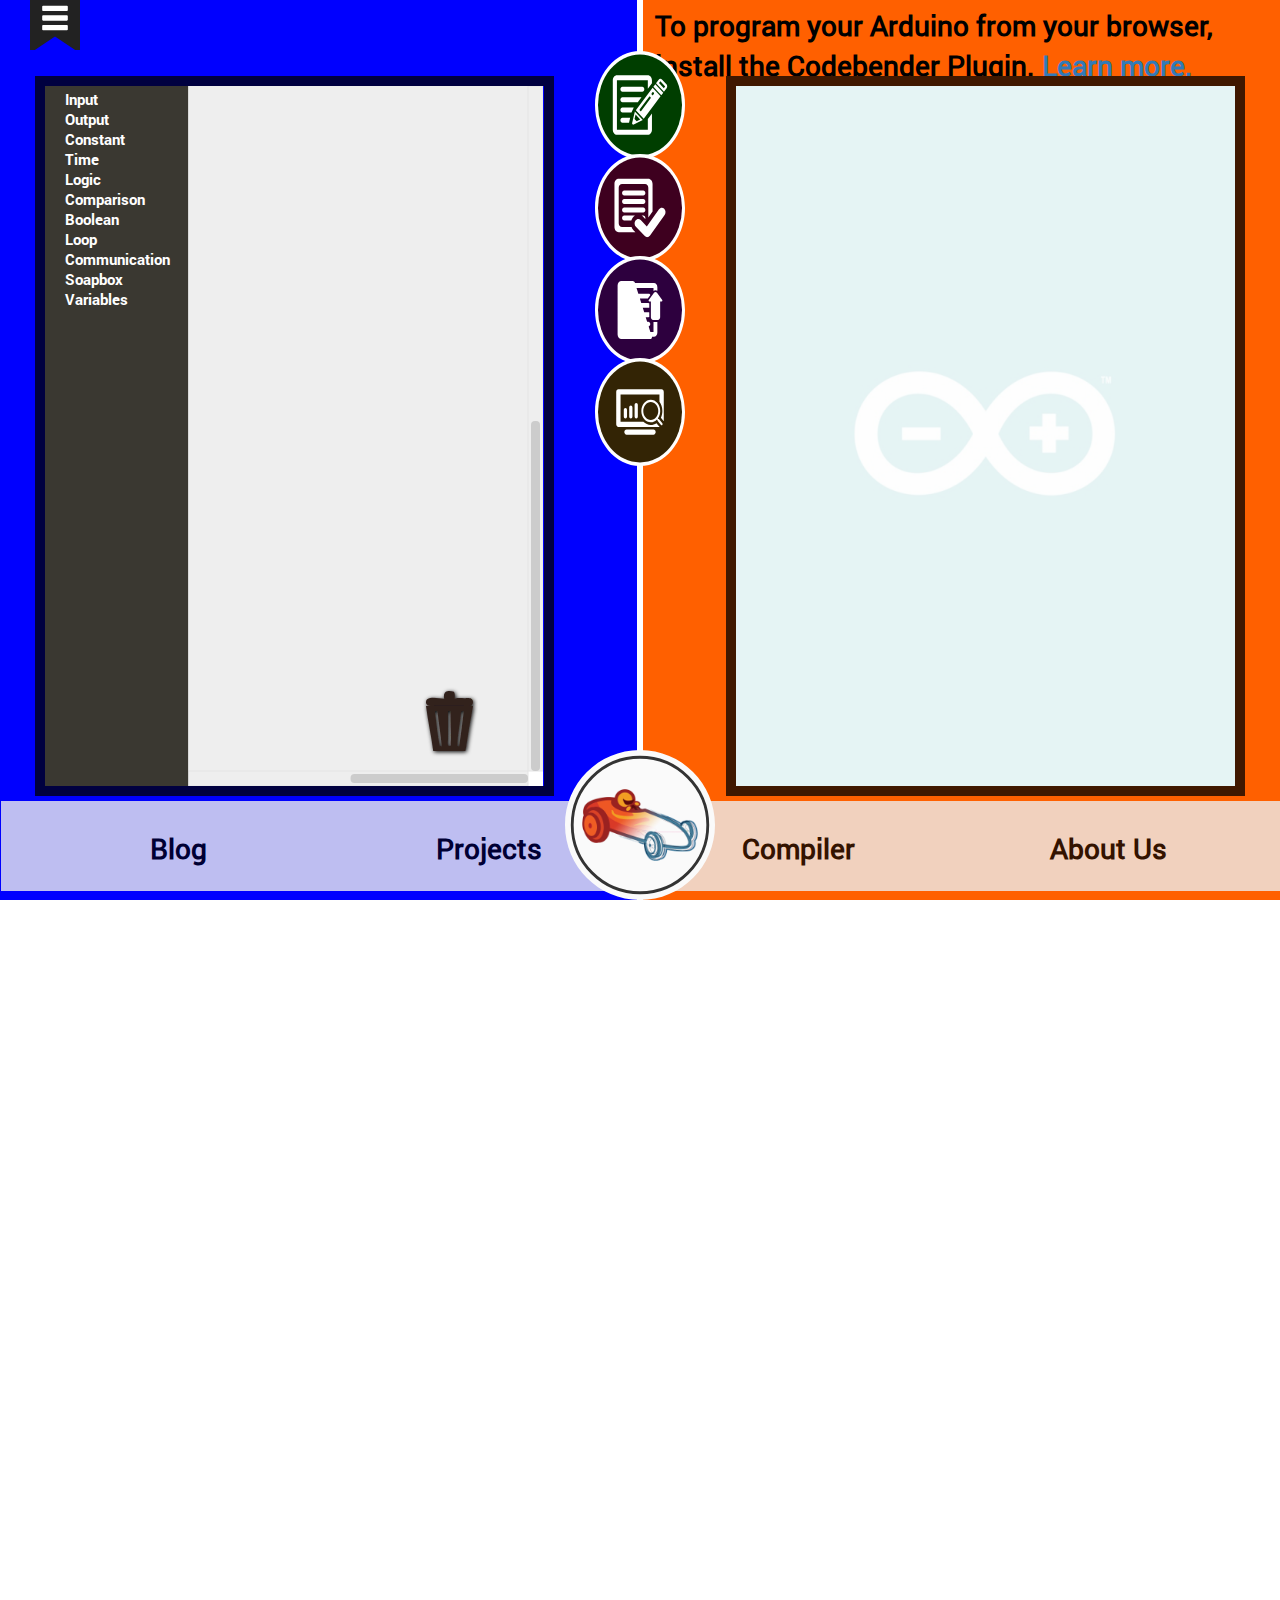
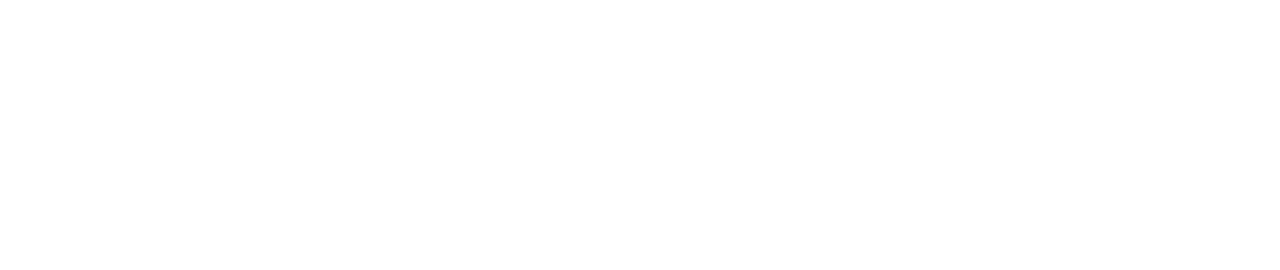
==== apps/blocklyduino/index.html @ 12bab619 "Added notifications" ====
<html manifest=node.manifest>
	<head>
		<meta charset="utf-8">
		<title>Blockly Demo: Arduino</title>
		<!--script type="text/javascript" src="../blockly_compressed.js"></script-->
		<script type="text/javascript" src="Blob.js"></script>
		<script type="text/javascript" src="FileSaver.min.js"></script>
		<script type="text/javascript" src="blockly_helper.js"></script>
		<script src="js/bootstrap.min.js"></script>
		<script src="//ajax.googleapis.com/ajax/libs/jquery/1.11.1/jquery.min.js"></script>
		<script src="js/compilerflasher.js" type="text/javascript"></script>
		<script src="//maxcdn.bootstrapcdn.com/bootstrap/3.2.0/js/bootstrap.min.js"></script>
		<script src="js/smoothie.js" type="text/javascript"></script>

		<script>
			/**
			 * List of tab names.
			 * @private
			 */
			var TABS_ = ['blocks', 'xml'];

			var selected = 'blocks';

			/**
			 * Switch the visible pane when a tab is clicked.
			 * @param {string} id ID of tab clicked.
			 */
			function tabClick(id) {
				// If the XML tab was open, save and render the content.

				// Deselect all tabs and hide all panes.
				for (var x in TABS_) {
					document.getElementById('tab_' + TABS_[x]).className = 'taboff';
					document.getElementById('content_' + TABS_[x]).style.display = 'none';
				}

				// Select the active tab.
				selected = id.replace('tab_', '');
				document.getElementById(id).className = 'tabon';
				// Show the selected pane.
				var content = document.getElementById('content_' + selected);
				content.style.display = 'block';
				renderContent();
			}

			/**
			 * Populate the currently selected pane with content generated from the blocks.
			 */
			function renderContent() {
				var content = document.getElementById('content_' + selected);
				// Initialize the pane.
				if (content.id == 'content_blocks') {
					// If the workspace was changed by the XML tab, Firefox will have performed
					// an incomplete rendering due to Blockly being invisible.  Rerender.
					Blockly.mainWorkspace.render();
				} else if (content.id == 'content_xml') {
					var xmlTextarea = document.getElementById('textarea_xml');
					var xmlDom = Blockly.Xml.workspaceToDom(Blockly.mainWorkspace);
					var xmlText = Blockly.Xml.domToPrettyText(xmlDom);
					xmlTextarea.value = xmlText;
					xmlTextarea.focus();
				} else if (content.id == 'content_arduino') {
					var arduinoTextarea = document.getElementById('textarea_arduino');
					arduinoTextarea.value = Blockly.Generator.workspaceToCode('Arduino');
					arduinoTextarea.focus();
				}
			}

			function blinkload() {
				var str = '<xml xmlns="http://www.w3.org/1999/xhtml"><block type="inout_digital_write" x="106" y="53"><title name="PIN">13</title><title name="STAT">HIGH</title><next><block type="base_delay" inline="true"><value name="DELAY_TIME"><block type="math_number"><title name="NUM">1000</title></block></value><next><block type="inout_digital_write"><title name="PIN">13</title><title name="STAT">LOW</title><next><block type="base_delay" inline="true"><value name="DELAY_TIME"><block type="math_number"><title name="NUM">1000</title></block></value></block></next></block></next></block></next></block></xml>';
				document.getElementById('blinkload').style.border = ' 1px solid darkGray';
				document.getElementById('arduinoCode').style.border = ' 3px solid darkblue';
				var xml = Blockly.Xml.textToDom(str);
				Blockly.Xml.domToWorkspace(Blockly.mainWorkspace, xml);
				document.getElementById('blinkload').value = '';
			}

			function serialReadload() {
				var str = '<xml xmlns="http://www.w3.org/1999/xhtml"><block type="serial_read" x="106" y="146"><title name="PIN">A0</title></block><block type="base_delay" inline="true" x="107" y="178"><value name="DELAY_TIME"><block type="math_number"><title name="NUM">1000</title></block></value></block></xml>';
				document.getElementById('blinkload').style.border = ' 1px solid darkGray';
				//document.getElementById('arduinoCode').style.border = ' 3px solid darkblue';
				var xml = Blockly.Xml.textToDom(str);
				Blockly.Xml.domToWorkspace(Blockly.mainWorkspace, xml);
				document.getElementById('blinkload').value = '';
			}

			function arduinoCode() {
				var arduinoTextarea = document.getElementById('textarea_arduino');
				arduinoTextarea.value = Blockly.Generator.workspaceToCode('Arduino');
				arduinoTextarea.focus();

			}

			function closeTutorial() {
				document.getElementById('tutorial').style.border = ' 1px solid darkGray';
				document.getElementById('blinkload').style.border = ' 3px solid darkblue';

			}

			function compileFlash() {
				document.getElementById('cb_cf_flash_btn').style.border = ' 1px solid darkGray';

			}

			/**
			 * Initialize Blockly.  Called on page load.
			 * @param {!Blockly} blockly Instance of Blockly from iframe.
			 */
			function init(blockly) {
				//window.onbeforeunload = function() {
				//  return 'Leaving this page will result in the loss of your work.';
				//};

				window.Blockly = blockly;

				// var blockly_frame = document.getElementById("content_blocks");
				// Blockly.inject(blockly_frame, {path: '../../'});

				// Make the 'Blocks' tab line up with the toolbox.
				if (Blockly.Toolbox) {
					window.setTimeout(function() {
						document.getElementById('tab_blocks').style.minWidth = (Blockly.Toolbox.width - 38) + 'px';
						// Account for the 19 pixel margin and on each side.
					}, 1);
				}

				auto_save_and_restore_blocks();

				//load from url parameter (single param)
				//http://stackoverflow.com/questions/2090551/parse-query-string-in-javascript
				var dest = unescape(location.search.replace(/^.*\=/, '')).replace(/\+/g, " ");
				if (dest) {
					load_by_url(dest);
				}
			}
		</script>
		<link href="css/bootstrap.min.css" rel="stylesheet">
		<style>
			p{
				/*position: absolute;*/
				z-index: 9999999;
				color:black;
				font-weight: bold;
				font-size: 2em;
				font-family: Roboto-Regular;	
				margin-top: 1%;
				margin-left: 2%;

			}
			
			body {
				font-family: sans-serif;
				margin: 0;
				padding: 0;
				overflow: hidden;
			}
			.blocklySvg {
				height: 100%;
				width: 100%;
			}
			h1 {
				font-weight: normal;
				font-size: 140%;
				font-family: Verdana, Geneva, sans-serif;
			}
			h2 {
				font-weight: normal;
				font-size: 80%;
			}

			td {
				vertical-align: top;
			}

			/* Tabs */
			#tabRow > td {
				border: none;
			}

			td.tabon {
				padding: 5px 19px;
			}
			td.taboff {
				cursor: pointer;
			}
			td.taboff:hover {
			}
			td.tabmin {
				border-top-style: none !important;
				border-left-style: none !important;
				border-right-style: none !important;
			}
			td.tabmax {
				border-top-style: none !important;
				border-left-style: none !important;
				border-right-style: none !important;
				width: 99%;
				text-align: right;
			}

			table {
				border-collapse: collapse;
				margin: 0;
				padding: 0;
				border: none;
			}
			td {
				padding: 0;
			}
			pre, #content_xml {
				height: 100%;
				width: 50%;
				padding: 0;
				margin: 0;
				border-top-style: none;
				overflow: hidden;
				display: hidden;
			}
			@font-face {
				font-family: Roboto-Regular;
				src: url("fonts/Roboto-Regular.ttf");
			}

			#content_arduino {
				height: 80%;
				width: 90%;
				margin: 1% 5% 10% 5%;
				bottom: 0;
				overflow: hidden;
				font-family: Courier, Roboto-Regular;
				font-weight: bold;
				padding-left: 10px;
				color: #333333;
				font-size: 1em;
				background-color: #fefefe;
				background-image: url("media/ArduinoWallpaper.png");
				background-size: 100%;
				z-index: 2;
				border: 10px solid #401800;
			}

			#textarea_xml, #textarea_arduino {
				width: 100%;
				height: 100%;
				border: none;
				resize: none;
				background-color: transparent;
				margin: 1em auto;
				z-index: 999;
			}

			#rightPage {
				width: 45%;
				height: 100%;
				background-color: transparent;
				margin-right: 0.5%;
				float: right;
				z-index: 999;
			}
			#leftPage {
				background-color: transparent;
				height: 100%;
				width: 45%;
				float: left;
				margin-left: 0.5%;
			}

			iframe {
				width: 90%;
				height: 80%;
				margin: 1% 5% 10% 5%;
				background: transparent;
				border: 10px solid #000040;
			}

			#arduinoCode {
				background: url("media/icons/ArduinoWrite.svg");
				background-size: 100% 100%;
				position: absolute;
				background-repeat: no-repeat;
				left: 0;
				right: 0;
				top: 0;
				margin-left: auto;
				margin-right: auto;
				margin-top: 4%;
			}

			#cb_cf_verify_btn {
				background: url("media/icons/Compile.svg");
				background-size: 100% 100%;
				position: absolute;
				background-repeat: no-repeat;
				left: 0;
				right: 0;
				top: 0;
				margin-left: auto;
				margin-right: auto;
				margin-top: 12%;
			}

			#cb_cf_flash_btn {
				background: url("media/icons/Upload.svg");
				background-size: 100% 100%;
				background-repeat: no-repeat;
				position: absolute;
				left: 0;
				right: 0;
				top: 0;
				margin-left: auto;
				margin-right: auto;
				margin-top: 20%;
			}

			#cb_cf_serial_monitor_connect {
				background: url("media/icons/SerialMonitor.svg");
				background-size: 100% 100%;
				background-repeat: no-repeat;
				position: absolute;
				left: 0;
				right: 0;
				top: 0;
				margin-left: auto;
				margin-right: auto;
				margin-top: 28%;
			}

			.columnIcon {
				width: 7%;
				height: 12%;
				display: block;
				border: none;
			}

			button {
				padding: 1px 1em;
				background-color: #EB6841;
				border: none;
				color: white;
				font-size: 1.5em;
			}

			button.launch {
				border: none;
				background-color: #d43;
				color: white;
			}
			button:active {
				
				border: none;
			}
			button:hover {

			}
			#sample-button, #tutorial {
				border: none;
			}

			#leftBG {
				position: absolute;
				width: 49.8%;
				height: 100%;
				left: 0;
				background-color: blue;
				z-index: -5;
				background-image: url(http://www.transparenttextures.com/patterns/shattered.png);
				/* This is mostly intended for prototyping; please download the pattern and re-host for production environments. Thank you! */
			}
			#rightBG {
				position: absolute;
				width: 49.8%;
				height: 100%;
				right: 0;
				background-color: #ff6000;
				z-index: -5;
				background-image: url(http://www.transparenttextures.com/patterns/shattered.png);
				/* This is mostly intended for prototyping; please download the pattern and re-host for production environments. Thank you! */
			}

			#tab_blocks, #tab_xml {
				visibility: hidden;
			}

			#drawer {
				position: absolute;
				top: -300px;
				width: 100%;
				height: 300px;
				opacity: 0.8;
				background-color: black;
				z-index: 9999;
			}

			#save {
				width: 100px;
				height: 100px;
				background: transparent url("media/icons/Save.svg");
				z-index: 999999;
			}

			#fakeload {
				width: 100px;
				height: 100px;
				background: transparent url("media/icons/Load.svg");
				z-index: 999999;
			}

			#discard {
				width: 100px;
				height: 100px;
				background: transparent url("media/icons/Discard.svg");
			}

			.drawerButton {
				z-index: 99999;
				margin-left: 50px;
			}

			.drawerButton:hover {
				background-color: black;
			}

			#drawer button:first-child {
				margin-left: 200px;
			}

			#drawer select:first-child {
				margin-left: 210px;
			}

			select {
				margin-top: 40px;
				margin-left: 80px;
				color: white;
				background-color: black;
				border: 1px solid darkgrey;
				font-size: 1.5em;
				font-family: Roboto-Regular;
			}

			select: nth-child(2) {
				width: 300px;
			}

			.drawerToggle {
				width: 50px;
				height: 50px;
				top: 0;
				background: transparent url("media/icons/Drawer.svg");
				background-size: 100%;
				left: 30px;
				position: absolute;
			}

			#file {
				width: 100px;
				height: 100px;
				background: transparent url("media/icons/FileIcon.svg");
				background-size: 100%;
				display: inline;
				margin-left: 100px;
			}

			#homeLink {
				position: fixed;
				bottom: 0;
				left: 0;
				right: 0;
				margin-left: auto;
				margin-right: auto;
				background-image: url("media/homeLink.svg");
				background-size: 100% 100%;
				height: 150px;
				width: 150px;
				background-color: transparent;
			}

			#navBarBG {
				width: 100%;
				height: 90px;
				position: fixed;
				bottom: 1%;
				background-color: #eeeeee;
				opacity: 0.8;
			}

			.navButton {
				position: static;
				width: 20%;
				margin-left: 3.9%;
				height: 100%;
				text-align: center;
				color: black;
				font-family: Roboto-Regular;
				display: inline-block;
				font-weight: 900;
				font-size: 2em;
				padding-top: 28px;
				padding-bottom: 28px;
			}
			.navButton:hover {
				background-color: black;
			}

			a:hover {
				text-decoration: none;
				color: lightgrey;
				opacity: 1;
			}

		</style>
	</head>
	<body>
		<div id="leftBG">

		</div>
		<div id="rightBG">
								<p id="cb_cf_operation_output"></p> 

		</div>
		<div id="drawer">
			<div id="settingsDrawer" style="border-bottom: 2px solid grey; height: 100px;">
				<select id="cb_cf_ports"></select>
				<select id="cb_cf_boards"></select>
				<select id="cb_cf_baud_rates"></select>
			</div>
			<div id="fileDrawer" style="border-bottom: 2px solid grey; height: 100px; ">

				<tr style="display:inline-block">
					<td></td>
					<td>
					<button  id="save" class="drawerButton" onclick="save()">
						<!-- Save -->
					</button></td>
					<td>
					<button class="drawerButton" id="fakeload" >
						<!-- Load -->
					</button></td>

					<td>
					<button id="discard" class="drawerButton" onclick="discard()">
						<!-- Discard -->
					</button></td>
					<input type="file" id="load" style="display: none;"/>
				</tr>

			</div>
			<div id="examplesDrawer">

			</div>

		</div>

		<div class="navBar">
			<div id="navBarBG">
				<tr>
					<td><a href="http://www.soapboxrobotics.com/#!blog/c9we" class="navButton">Blog</a></td>
					<td><a href="http://www.soapboxrobotics.com/#!blog/c9we" class="navButton">Projects</a></td>
					<td><a href="http://www.soapboxrobotics.com/#!blog/c9we" class="navButton">Compiler</a></td>
					<td><a href="http://www.soapboxrobotics.com/#!blog/c9we"class="navButton">About Us</a></td>
				</tr>
			</div>
			<a href="http://www.soapboxrobotics.com/" id="homeLink"></a>
		</div>
		<button  class="drawerToggle drawerClosed"></button>

		<!-- Modal -->
		<div class="modal fade" id="myModal" tabindex="-1" role="dialog" aria-labelledby="myModalLabel" aria-hidden="true">
			<div class="modal-dialog">
				<div class="modal-content">
					<div class="modal-header">
						<canvas id="mycanvas" width="500" height="200"></canvas>
					</div>
					<div class="modal-body">
						<textarea id="textarea_serialTest"></textarea>
					</div>
					<div class="modal-footer">
						<button type="button" id="serial_disconnect" data-toggle="modal" data-dismiss="modal">
							Disconnect
						</button>
					</div>
				</div>
			</div>
		</div>

		<table height="100%" width="100%">
			<td>
			<table>
				<tr id="tabRow">
					<td id="tab_blocks" class="taboff"  onclick="tabClick(this.id)">Blockly</td>
					<td id="tab_xml" class="taboff"  onclick="tabClick(this.id)">XML</td>

					<td class="tabmin">
					<button class="columnIcon" id="arduinoCode" onclick="arduinoCode()">
						<!-- Arduino -->
					</button>
					<button class="columnIcon" id="cb_cf_verify_btn">
						<!-- Compile the Code! -->
					</button>
					<button class="columnIcon" id="cb_cf_flash_btn" onclick="compileFlash()">
						<!-- Compile and Flash! -->
					</button>
					<button class="columnIcon" id="cb_cf_serial_monitor_connect" data-toggle="modal" data-target="#myModal">
						<!-- Open Serial Monitor -->
					</button></td>

			</td>
		</table></td>
		</tr>
		<tr >
			<div id="leftPage">
				<iframe id="content_blocks" src="frame.html" align="left"></iframe>
			</div>
			<div id="rightPage">
				<div id="content_arduino">
					<textarea id="textarea_arduino"></textarea>
				</div>
			</div>
			<div id="content_xml">
				<textarea id="textarea_xml" readonly></textarea>
			</div></td>
		</tr>

		<tr>
			<td><!-- <div id="serialTest">
			<textarea id="textarea_serialTest"></textarea>
			</div></td> -->
		</tr>
		<tr>
			<!-- <td><canvas id="mycanvas" width="400" height="100"></canvas></td> -->
		</tr>
		</table>

		<script type="text/javascript">
			function getFiles() {
				return {
					"sketch.ino" : $("#textarea_arduino").val()
				}
			}


			$(document).ready(function() {
				compilerflasher = new compilerflasher(getFiles);

				$('.drawerToggle').click(function() {
					if ($(this).hasClass('drawerClosed')) {
						$('#drawer').animate({
							top : "0px"
						}, 500);
						$('.drawerToggle').animate({
							top : "+=300px"
						}, 500);
						$(this).addClass('drawerOpened');
						$(this).removeClass('drawerClosed');
					} else {
						$('#drawer').animate({
							top : "-300px"
						}, 500);
						$('.drawerToggle').animate({
							top : "0px"
						}, 500);
						$(this).addClass('drawerClosed');
						$(this).removeClass('drawerOpened');
					}
				});
			});

			function serialRead() {
				document.getElementById('serialTest').value = compilerflasher.comparePluginVersions(2, 1);
			}

		</script>
	</body>
</html>
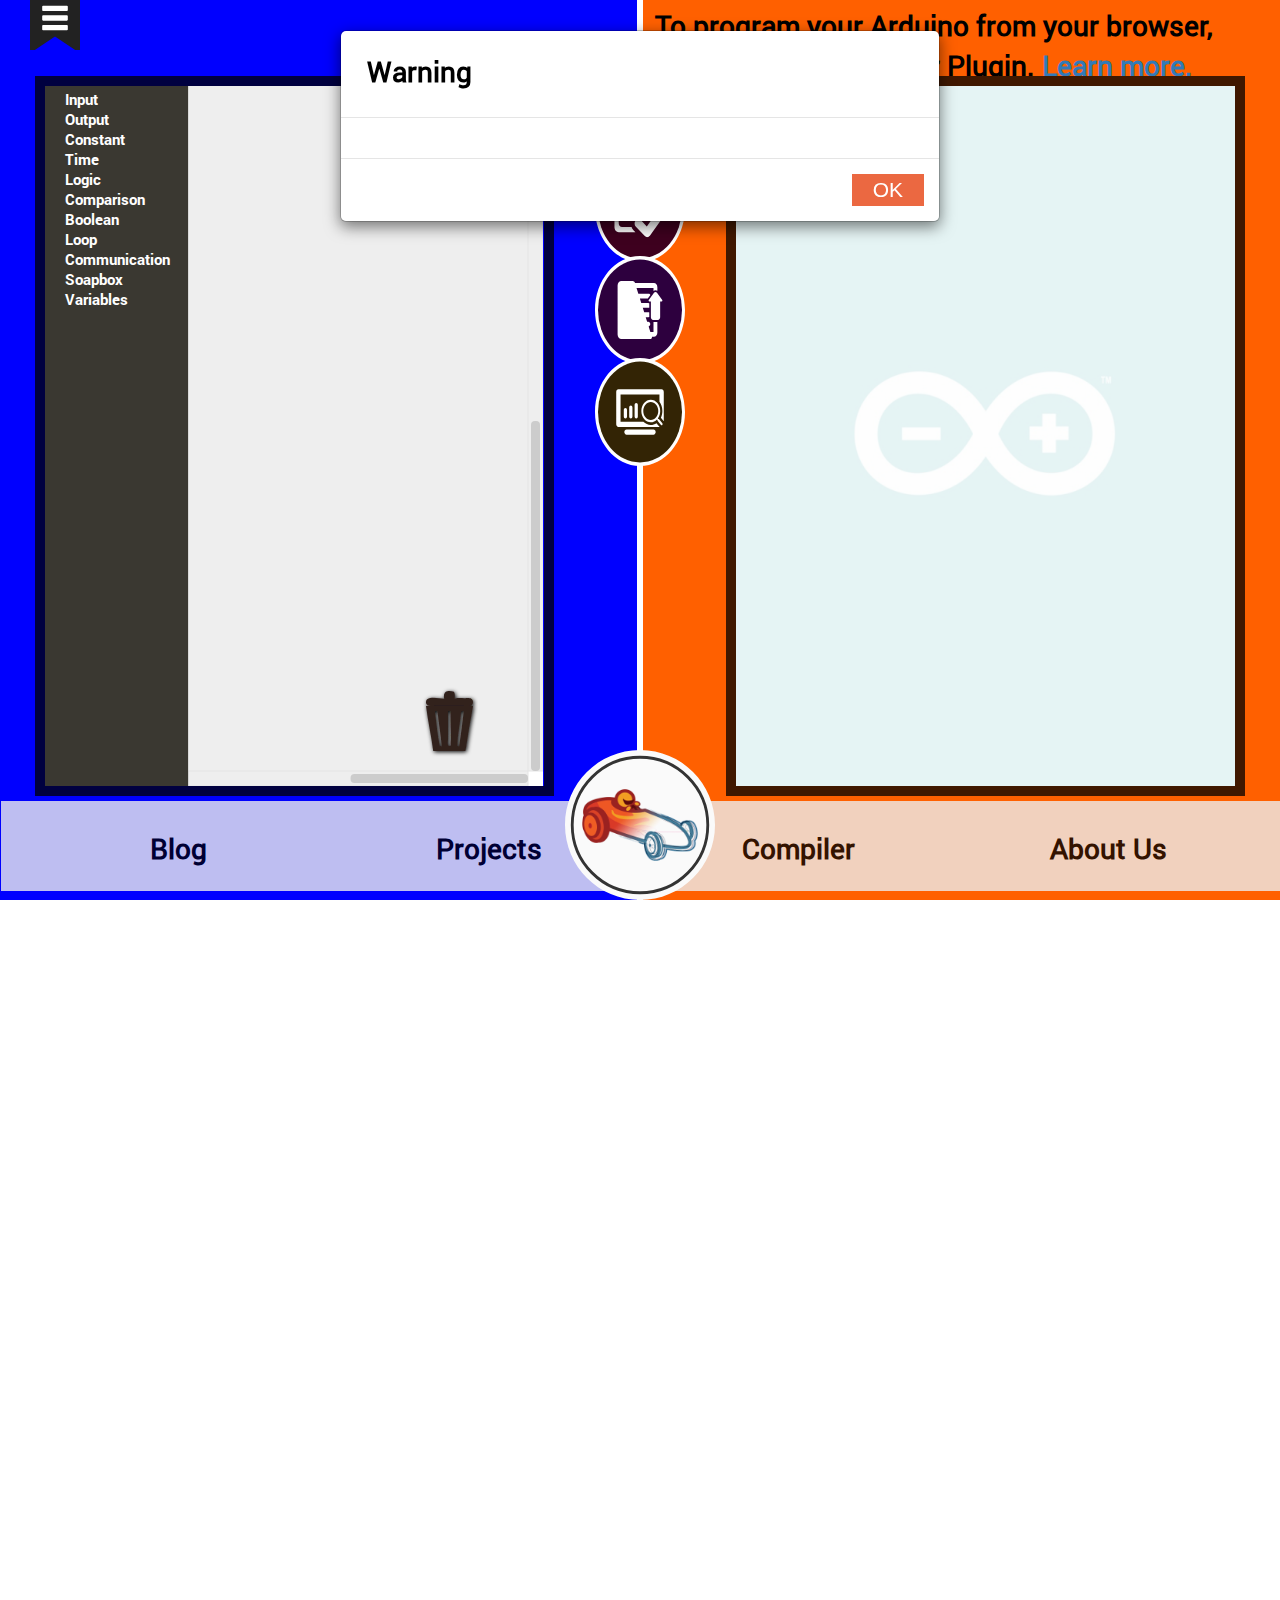
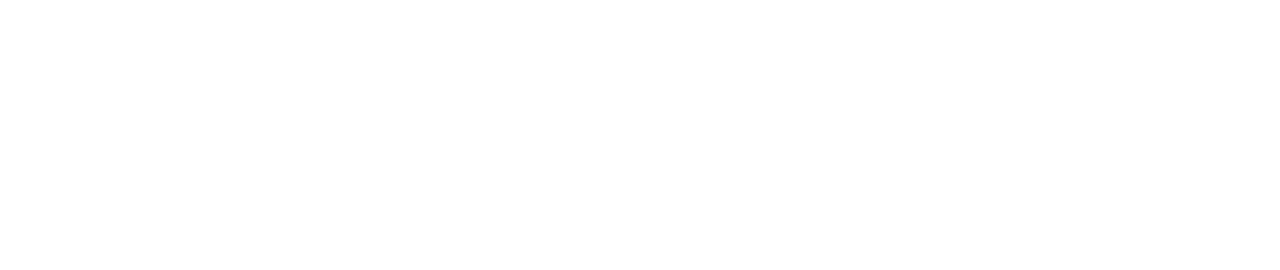
==== commit 7b164350: "half broken Modal" ====
--- a/apps/blocklyduino/index.html
+++ b/apps/blocklyduino/index.html
@@ -97,11 +97,6 @@
 
 			}
 
-			function compileFlash() {
-				document.getElementById('cb_cf_flash_btn').style.border = ' 1px solid darkGray';
-
-			}
-
 			/**
 			 * Initialize Blockly.  Called on page load.
 			 * @param {!Blockly} blockly Instance of Blockly from iframe.
@@ -515,7 +510,7 @@
 
 		</div>
 		<div id="rightBG">
-								<p id="cb_cf_operation_output"></p> 
+			<p id="cb_cf_operation_output"></p>
 
 		</div>
 		<div id="drawer">
@@ -563,9 +558,28 @@
 			<a href="http://www.soapboxrobotics.com/" id="homeLink"></a>
 		</div>
 		<button  class="drawerToggle drawerClosed"></button>
-
+		
 		<!-- Modal -->
-		<div class="modal fade" id="myModal" tabindex="-1" role="dialog" aria-labelledby="myModalLabel" aria-hidden="true">
+		<div class="modal fade" id="startupModal" tabindex="-1" role="dialog" aria-labelledby="myModalLabel" aria-hidden="true">
+			<div class="modal-dialog">
+				<div class="modal-content">
+					<div class="modal-header">
+						<p id="status">Warning</p>
+					</div>
+					<div class="modal-body">
+						<p id="cb_cf_operation_output"></p>
+					</div>
+					<div class="modal-footer">
+						<button type="button" id="serial_disconnect" data-toggle="modal" data-dismiss="modal">
+							OK
+						</button>
+					</div>
+				</div>
+			</div>
+		</div>
+		
+		<!-- Modal -->
+		<div class="modal fade" id="serialModal" tabindex="-1" role="dialog" aria-labelledby="myModalLabel" aria-hidden="true">
 			<div class="modal-dialog">
 				<div class="modal-content">
 					<div class="modal-header">
@@ -577,6 +591,44 @@
 					<div class="modal-footer">
 						<button type="button" id="serial_disconnect" data-toggle="modal" data-dismiss="modal">
 							Disconnect
+						</button>
+					</div>
+				</div>
+			</div>
+		</div>
+		
+		<!-- Verify Modal -->
+		<div class="modal fade" id="verifyModal" tabindex="-1" role="dialog" aria-labelledby="myModalLabel" aria-hidden="true">
+			<div class="modal-dialog">
+				<div class="modal-content">
+					<div class="modal-header">
+						<p id="status">Status</p>
+					</div>
+					<div class="modal-body">
+						<p id="cb_cf_operation_output"></p>
+					</div>
+					<div class="modal-footer">
+						<button type="button" id="close_status" data-toggle="modal" data-dismiss="modal">
+							OK
+						</button>
+					</div>
+				</div>
+			</div>
+		</div>
+		
+		<!-- Flash Modal -->
+		<div class="modal fade" id="flashModal" tabindex="-1" role="dialog" aria-labelledby="myModalLabel" aria-hidden="true">
+			<div class="modal-dialog">
+				<div class="modal-content">
+					<div class="modal-header">
+						<p id="status">Status</p>
+					</div>
+					<div class="modal-body">
+						<p id="cb_cf_operation_output"></p>
+					</div>
+					<div class="modal-footer">
+						<button type="button" id="close_status" data-toggle="modal" data-dismiss="modal">
+							OK
 						</button>
 					</div>
 				</div>
@@ -589,18 +641,17 @@
 				<tr id="tabRow">
 					<td id="tab_blocks" class="taboff"  onclick="tabClick(this.id)">Blockly</td>
 					<td id="tab_xml" class="taboff"  onclick="tabClick(this.id)">XML</td>
-
 					<td class="tabmin">
 					<button class="columnIcon" id="arduinoCode" onclick="arduinoCode()">
 						<!-- Arduino -->
 					</button>
-					<button class="columnIcon" id="cb_cf_verify_btn">
+					<button class="columnIcon" id="cb_cf_verify_btn" data-toggle="modal" data-target="#verifyModal">
 						<!-- Compile the Code! -->
 					</button>
-					<button class="columnIcon" id="cb_cf_flash_btn" onclick="compileFlash()">
+					<button class="columnIcon" id="cb_cf_flash_btn" data-toggle="modal" data-target="#flashModal">
 						<!-- Compile and Flash! -->
 					</button>
-					<button class="columnIcon" id="cb_cf_serial_monitor_connect" data-toggle="modal" data-target="#myModal">
+					<button class="columnIcon" id="cb_cf_serial_monitor_connect" data-toggle="modal" data-target="#serialModal">
 						<!-- Open Serial Monitor -->
 					</button></td>
 
@@ -641,6 +692,7 @@
 
 			$(document).ready(function() {
 				compilerflasher = new compilerflasher(getFiles);
+				$('#startupModal').modal('show');
 
 				$('.drawerToggle').click(function() {
 					if ($(this).hasClass('drawerClosed')) {
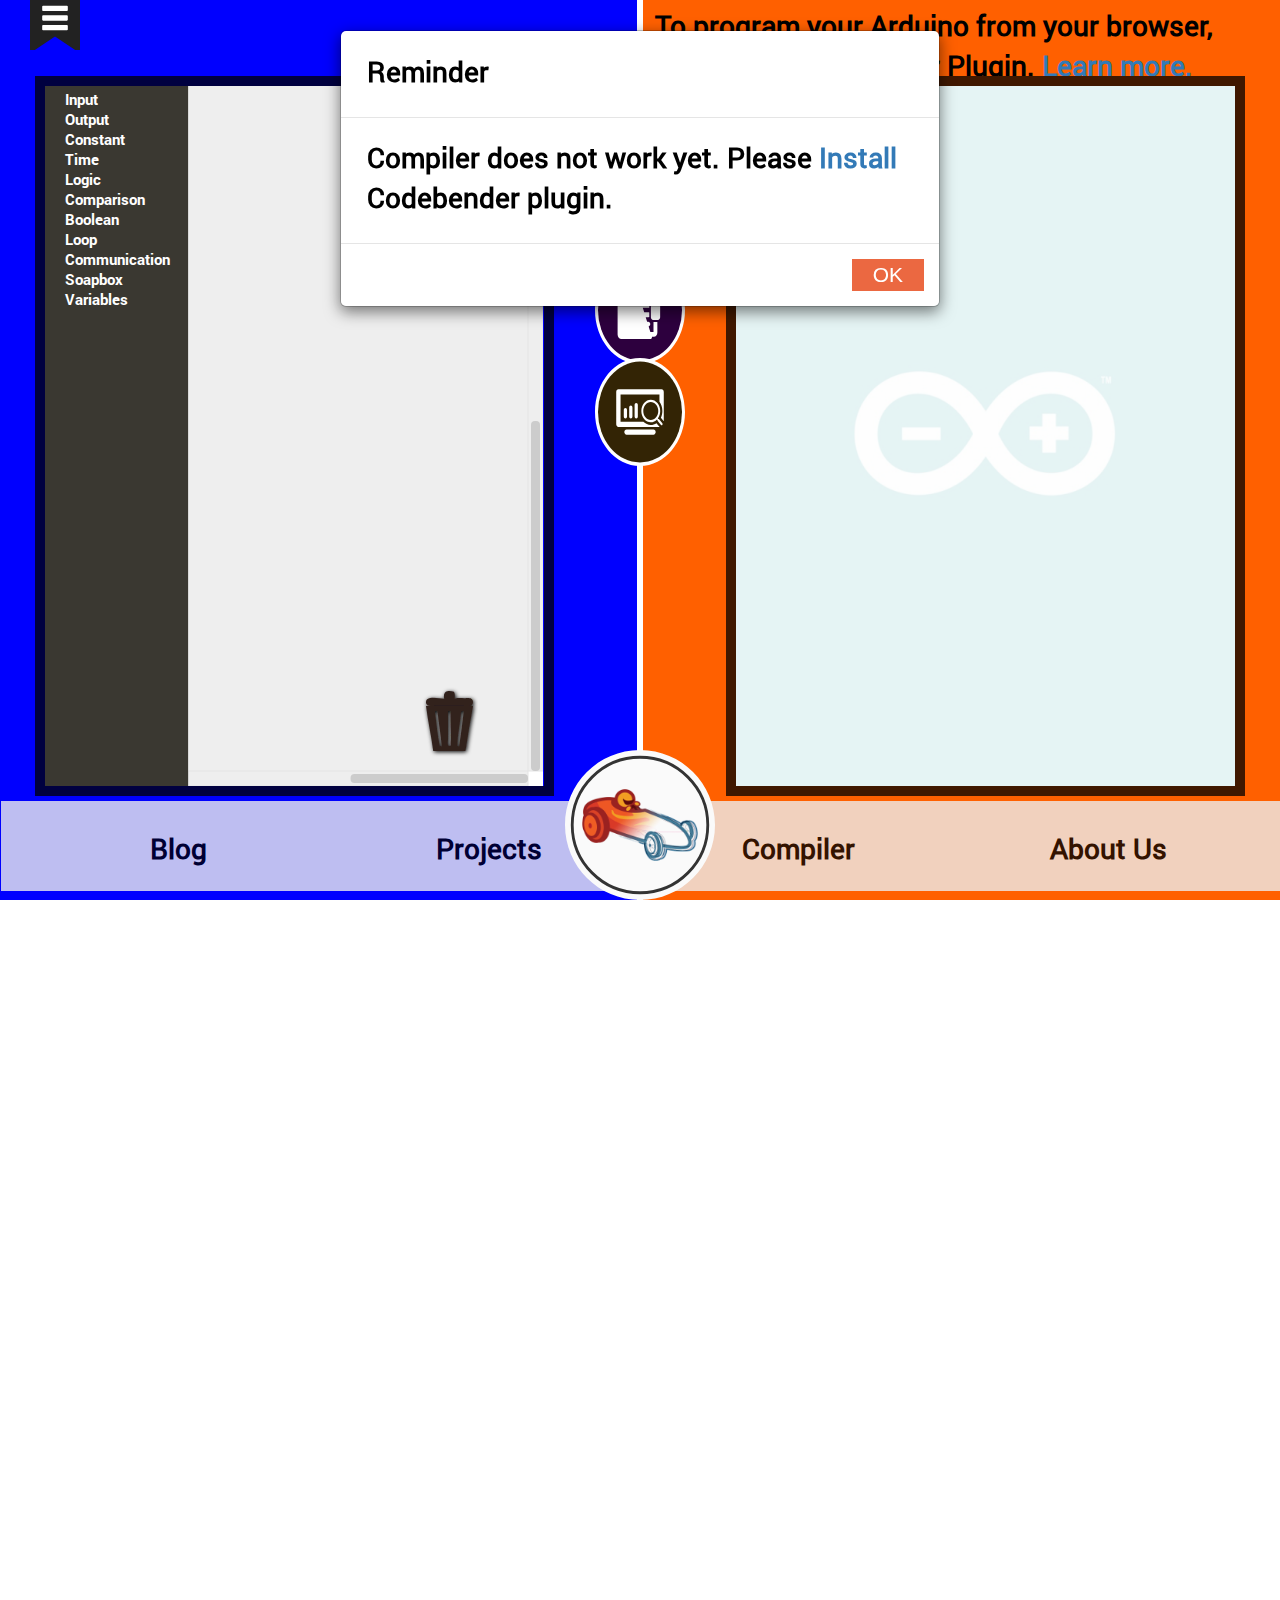
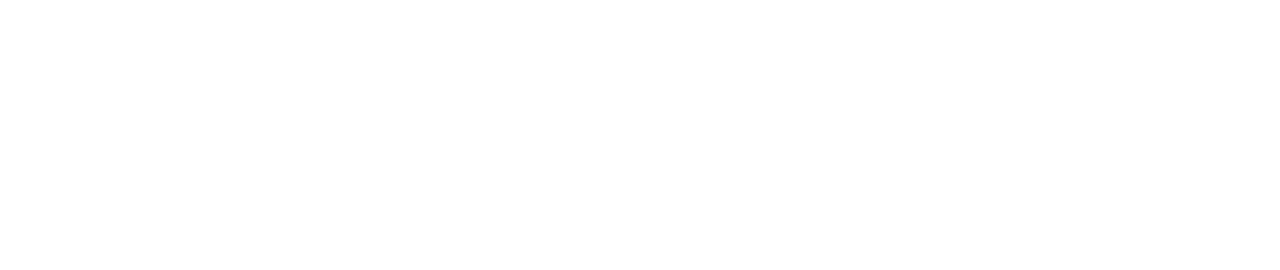
==== commit 6f848370: "added pop out for plugin install" ====
--- a/apps/blocklyduino/index.html
+++ b/apps/blocklyduino/index.html
@@ -564,10 +564,13 @@
 			<div class="modal-dialog">
 				<div class="modal-content">
 					<div class="modal-header">
-						<p id="status">Warning</p>
+						<p id="status">Reminder</p>
 					</div>
 					<div class="modal-body">
-						<p id="cb_cf_operation_output"></p>
+						<p> Compiler does not work yet. Please 
+						<a href="https://codebender.cc/static/plugin">Install</a>
+						Codebender plugin.
+						</p>
 					</div>
 					<div class="modal-footer">
 						<button type="button" id="serial_disconnect" data-toggle="modal" data-dismiss="modal">
@@ -692,7 +695,6 @@
 
 			$(document).ready(function() {
 				compilerflasher = new compilerflasher(getFiles);
-				$('#startupModal').modal('show');
 
 				$('.drawerToggle').click(function() {
 					if ($(this).hasClass('drawerClosed')) {
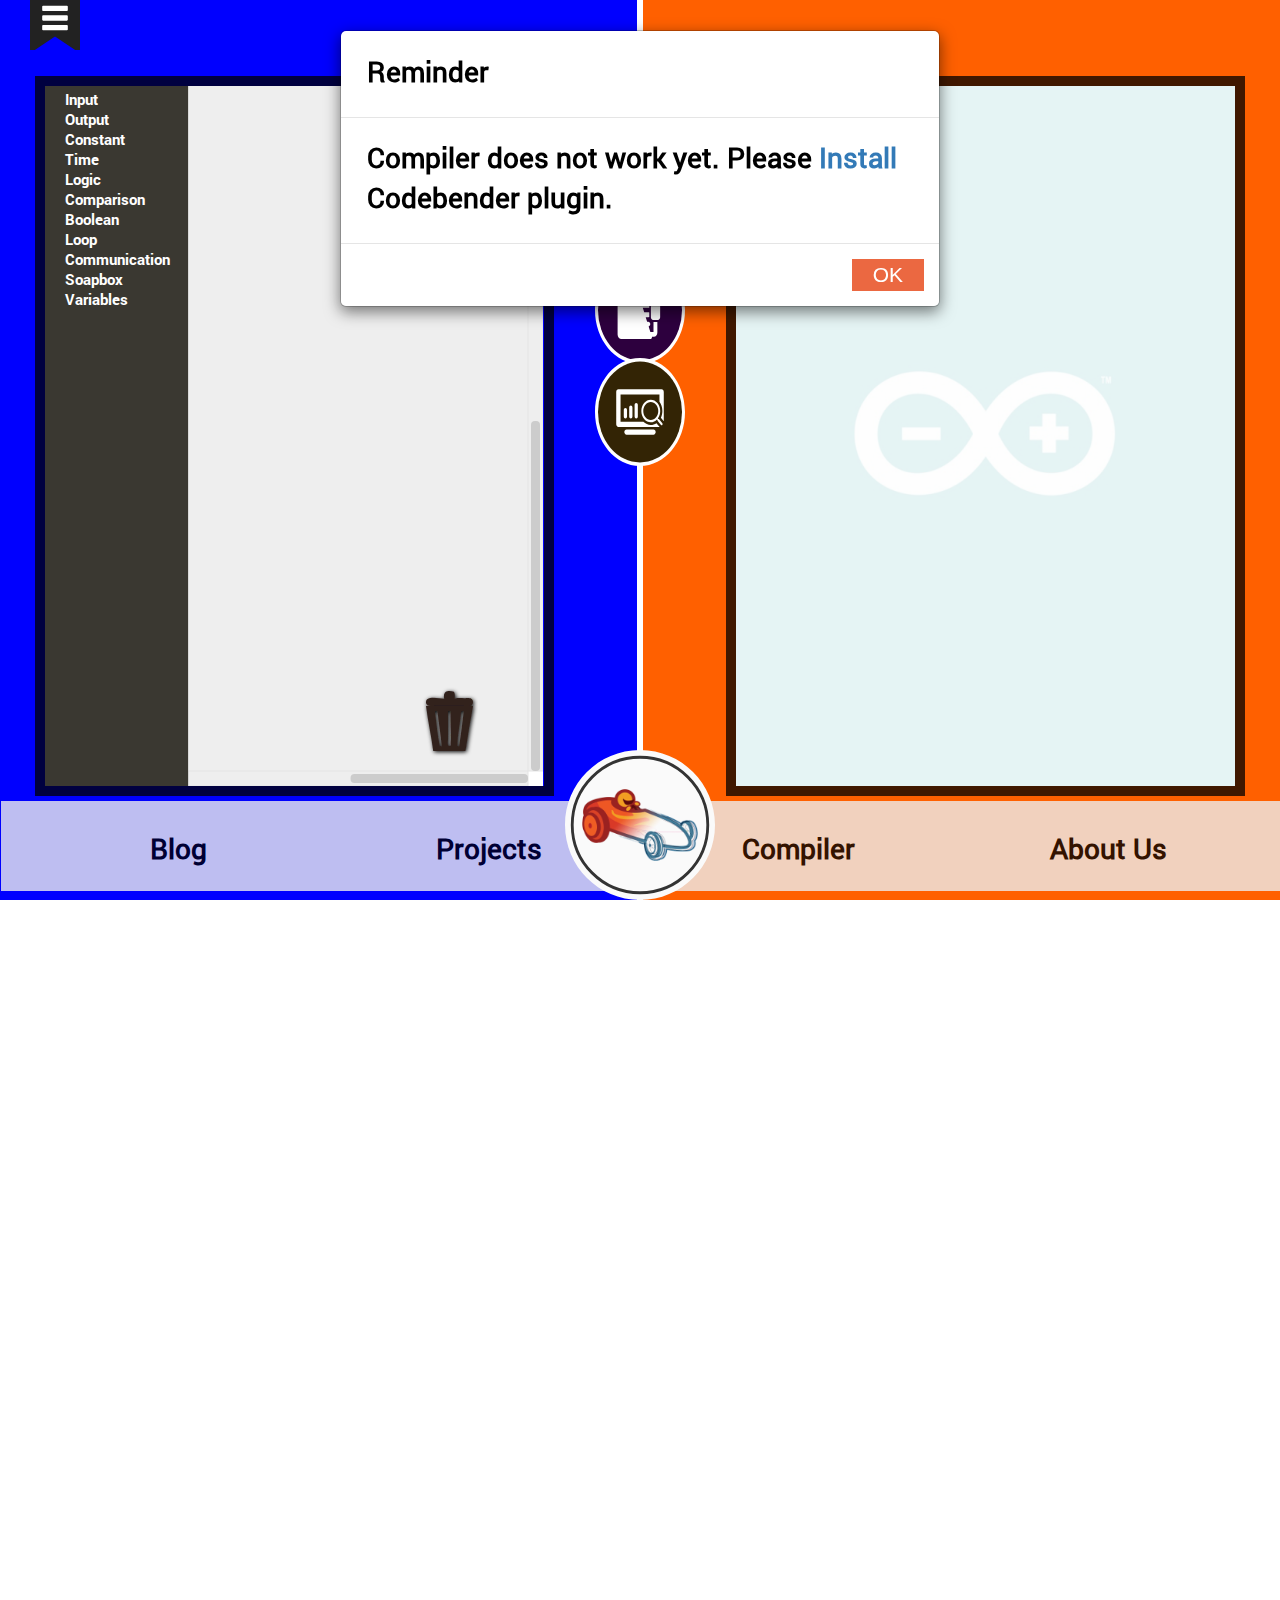
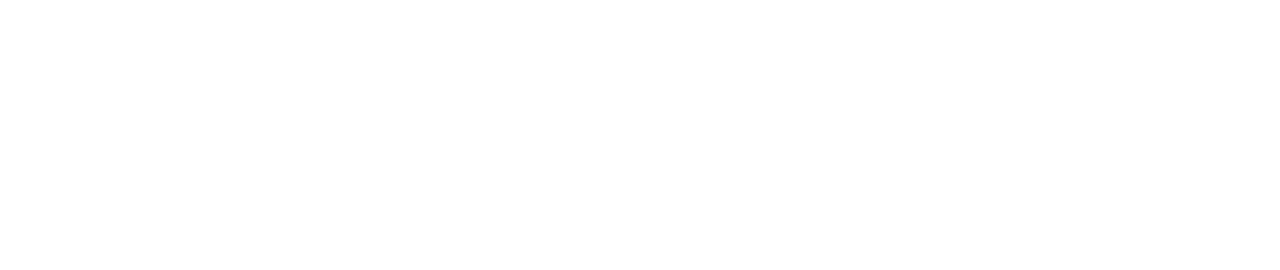
==== commit 9a32559c: "added compilation errors pop up & install plugin pop up" ====
--- a/apps/blocklyduino/index.html
+++ b/apps/blocklyduino/index.html
@@ -510,7 +510,7 @@
 
 		</div>
 		<div id="rightBG">
-			<p id="cb_cf_operation_output"></p>
+			<!-- <p id="cb_cf_operation_output"></p> -->
 
 		</div>
 		<div id="drawer">
@@ -581,7 +581,7 @@
 			</div>
 		</div>
 		
-		<!-- Modal -->
+		<!-- Serial Modal -->
 		<div class="modal fade" id="serialModal" tabindex="-1" role="dialog" aria-labelledby="myModalLabel" aria-hidden="true">
 			<div class="modal-dialog">
 				<div class="modal-content">
@@ -605,10 +605,10 @@
 			<div class="modal-dialog">
 				<div class="modal-content">
 					<div class="modal-header">
-						<p id="status">Status</p>
+						<p id="status">Compiling</p>
 					</div>
 					<div class="modal-body">
-						<p id="cb_cf_operation_output"></p>
+						<p id="verify_modal_output"></p>
 					</div>
 					<div class="modal-footer">
 						<button type="button" id="close_status" data-toggle="modal" data-dismiss="modal">
@@ -624,10 +624,10 @@
 			<div class="modal-dialog">
 				<div class="modal-content">
 					<div class="modal-header">
-						<p id="status">Status</p>
+						<p id="status">Uploading</p>
 					</div>
 					<div class="modal-body">
-						<p id="cb_cf_operation_output"></p>
+						<p id="flash_modal_output"></p>
 					</div>
 					<div class="modal-footer">
 						<button type="button" id="close_status" data-toggle="modal" data-dismiss="modal">
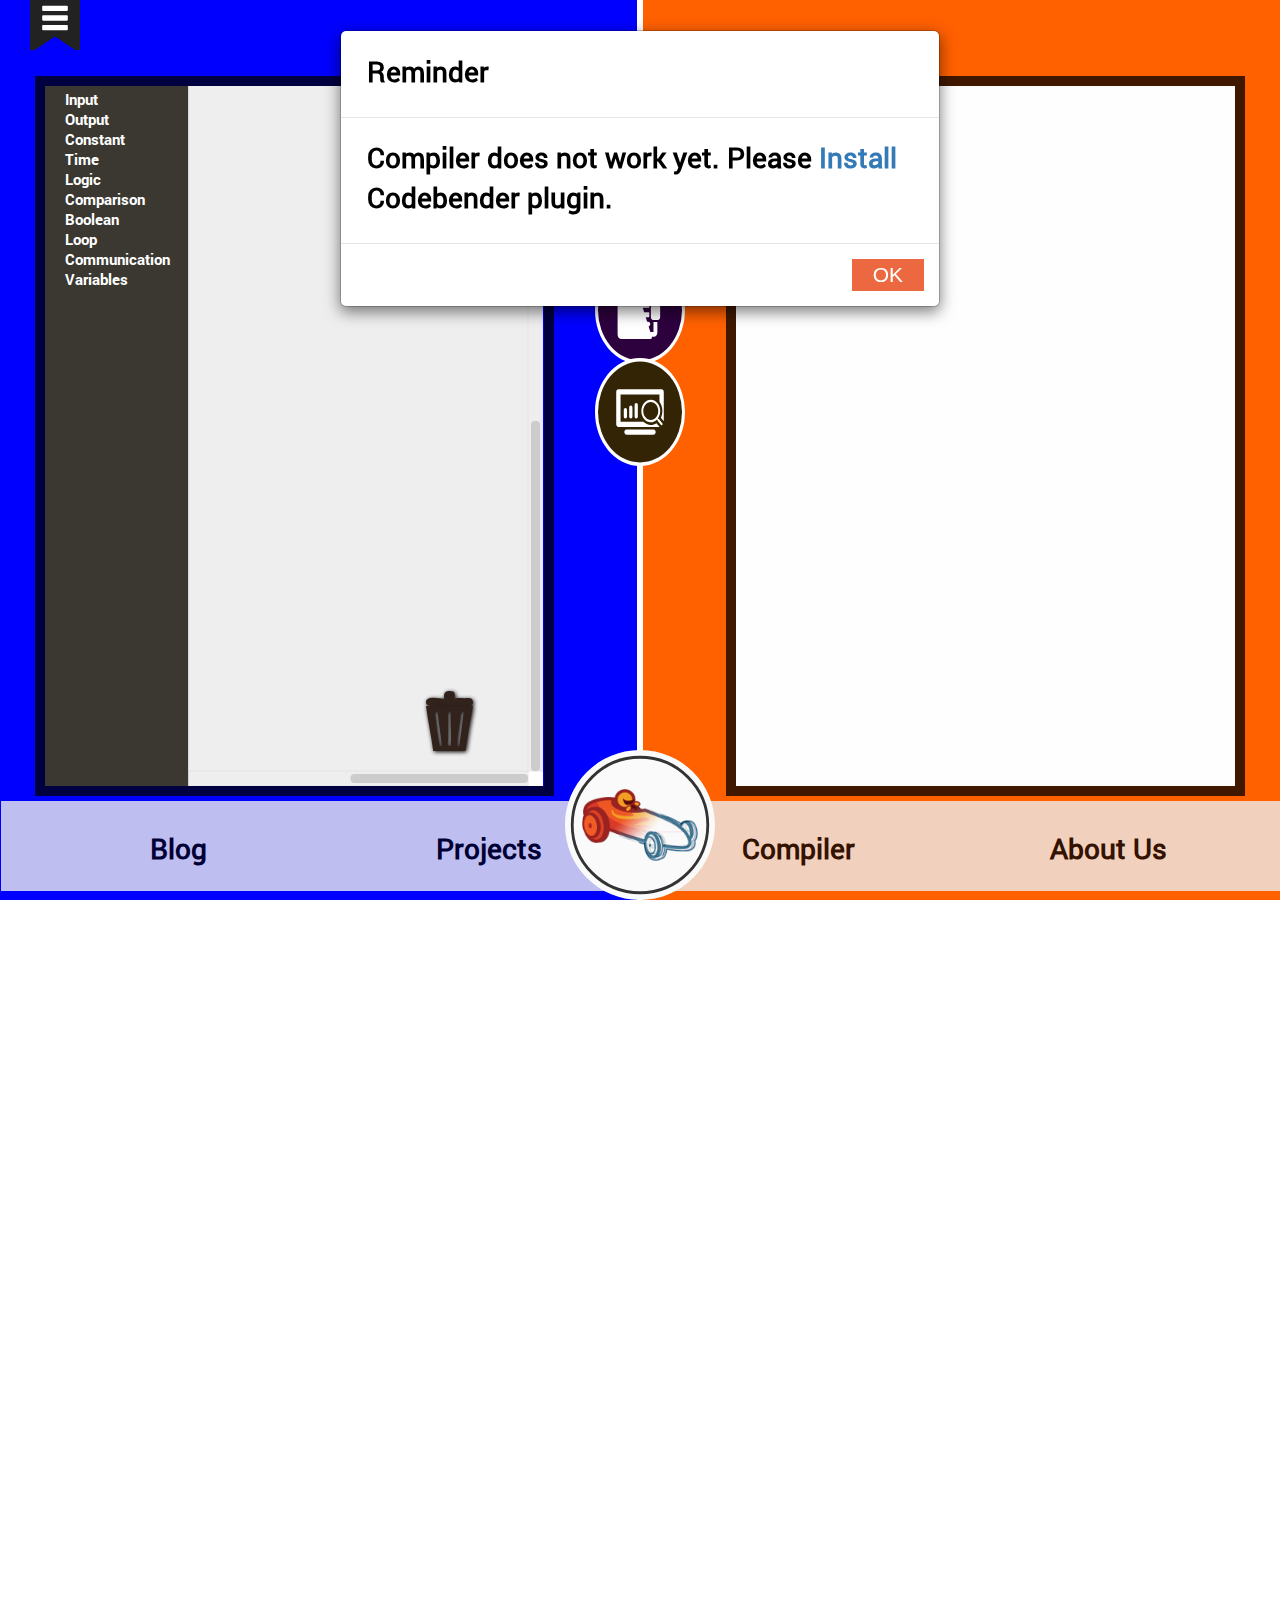
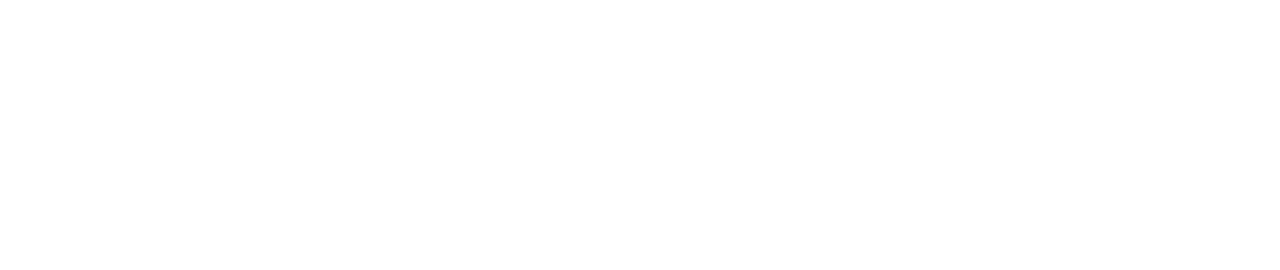
==== commit ae75399d: "Removed Arduino wallpaper" ====
--- a/apps/blocklyduino/index.html
+++ b/apps/blocklyduino/index.html
@@ -228,7 +228,7 @@
 				color: #333333;
 				font-size: 1em;
 				background-color: #fefefe;
-				background-image: url("media/ArduinoWallpaper.png");
+				/*background-image: url("media/ArduinoWallpaper.png");*/
 				background-size: 100%;
 				z-index: 2;
 				border: 10px solid #401800;
@@ -645,16 +645,16 @@
 					<td id="tab_blocks" class="taboff"  onclick="tabClick(this.id)">Blockly</td>
 					<td id="tab_xml" class="taboff"  onclick="tabClick(this.id)">XML</td>
 					<td class="tabmin">
-					<button class="columnIcon" id="arduinoCode" onclick="arduinoCode()">
+					<button class="columnIcon" id="arduinoCode" onclick="arduinoCode()" title="Write">
 						<!-- Arduino -->
 					</button>
-					<button class="columnIcon" id="cb_cf_verify_btn" data-toggle="modal" data-target="#verifyModal">
+					<button class="columnIcon" id="cb_cf_verify_btn" data-toggle="modal" data-target="#verifyModal" title="Compile">
 						<!-- Compile the Code! -->
 					</button>
-					<button class="columnIcon" id="cb_cf_flash_btn" data-toggle="modal" data-target="#flashModal">
+					<button class="columnIcon" id="cb_cf_flash_btn" data-toggle="modal" data-target="#flashModal" title="Compile and Flash">
 						<!-- Compile and Flash! -->
 					</button>
-					<button class="columnIcon" id="cb_cf_serial_monitor_connect" data-toggle="modal" data-target="#serialModal">
+					<button class="columnIcon" id="cb_cf_serial_monitor_connect" data-toggle="modal" data-target="#serialModal" title="Serial Monitor">
 						<!-- Open Serial Monitor -->
 					</button></td>
 
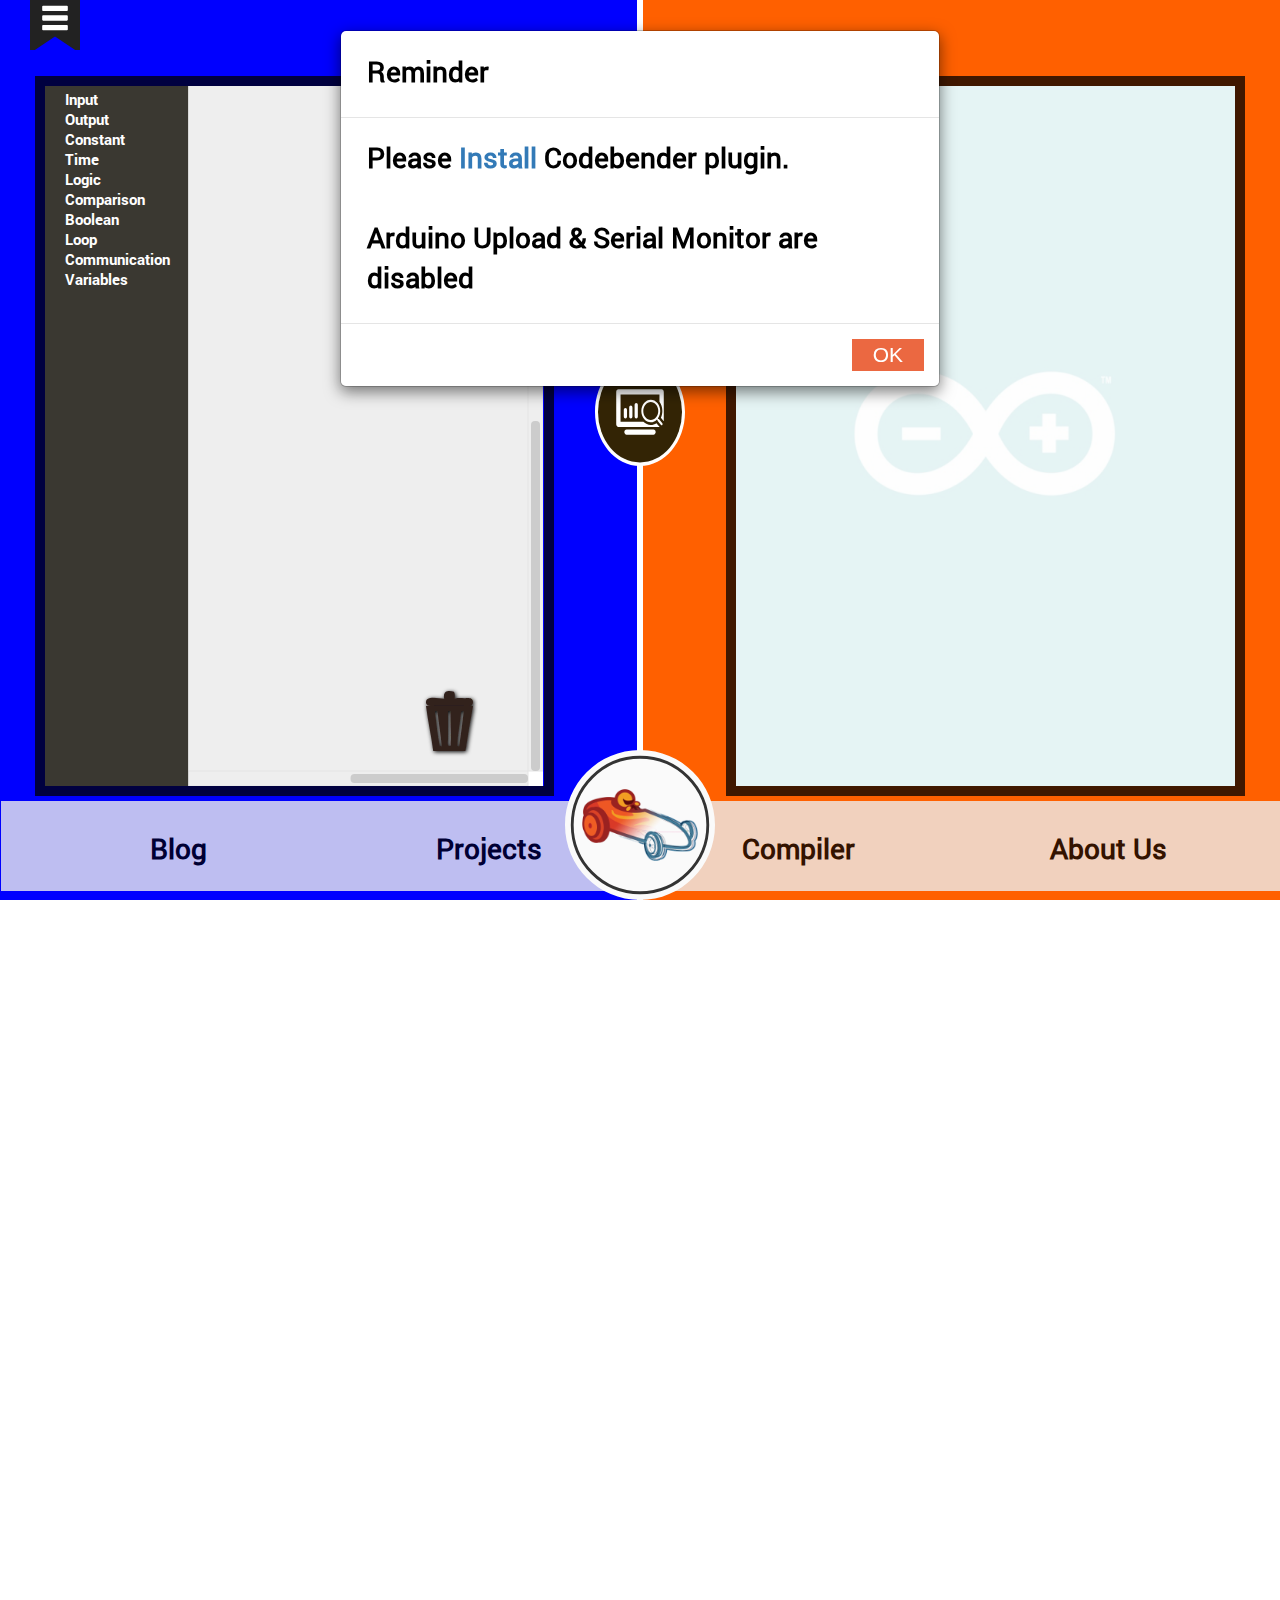
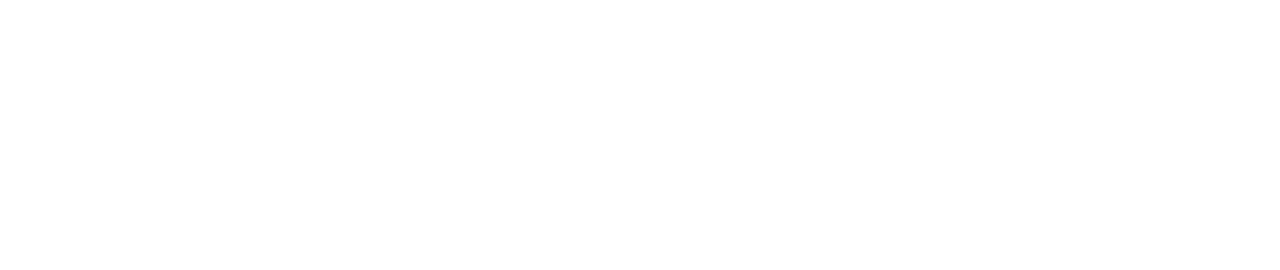
==== commit 37667c5f: "added pop out for Arduino flash without plugin, minify all javascripts in js folder" ====
--- a/apps/blocklyduino/index.html
+++ b/apps/blocklyduino/index.html
@@ -8,9 +8,9 @@
 		<script type="text/javascript" src="blockly_helper.js"></script>
 		<script src="js/bootstrap.min.js"></script>
 		<script src="//ajax.googleapis.com/ajax/libs/jquery/1.11.1/jquery.min.js"></script>
-		<script src="js/compilerflasher.js" type="text/javascript"></script>
+		<script src="js/compilerflasher.min.js" type="text/javascript"></script>
 		<script src="//maxcdn.bootstrapcdn.com/bootstrap/3.2.0/js/bootstrap.min.js"></script>
-		<script src="js/smoothie.js" type="text/javascript"></script>
+		<script src="js/smoothie.min.js" type="text/javascript"></script>
 
 		<script>
 			/**
@@ -228,7 +228,7 @@
 				color: #333333;
 				font-size: 1em;
 				background-color: #fefefe;
-				/*background-image: url("media/ArduinoWallpaper.png");*/
+				background-image: url("media/ArduinoWallpaper.png");
 				background-size: 100%;
 				z-index: 2;
 				border: 10px solid #401800;
@@ -567,10 +567,11 @@
 						<p id="status">Reminder</p>
 					</div>
 					<div class="modal-body">
-						<p> Compiler does not work yet. Please 
+						<p> Please 
 						<a href="https://codebender.cc/static/plugin">Install</a>
-						Codebender plugin.
-						</p>
+						Codebender plugin. 
+						<br><br>
+						Arduino Upload & Serial Monitor are disabled
 					</div>
 					<div class="modal-footer">
 						<button type="button" id="serial_disconnect" data-toggle="modal" data-dismiss="modal">
@@ -645,16 +646,16 @@
 					<td id="tab_blocks" class="taboff"  onclick="tabClick(this.id)">Blockly</td>
 					<td id="tab_xml" class="taboff"  onclick="tabClick(this.id)">XML</td>
 					<td class="tabmin">
-					<button class="columnIcon" id="arduinoCode" onclick="arduinoCode()" title="Write">
+					<button class="columnIcon" id="arduinoCode" onclick="arduinoCode()">
 						<!-- Arduino -->
 					</button>
-					<button class="columnIcon" id="cb_cf_verify_btn" data-toggle="modal" data-target="#verifyModal" title="Compile">
+					<button class="columnIcon" id="cb_cf_verify_btn" data-toggle="modal" data-target="#verifyModal">
 						<!-- Compile the Code! -->
 					</button>
-					<button class="columnIcon" id="cb_cf_flash_btn" data-toggle="modal" data-target="#flashModal" title="Compile and Flash">
+					<button class="columnIcon" id="cb_cf_flash_btn" data-toggle="modal" data-target="#flashModal">
 						<!-- Compile and Flash! -->
 					</button>
-					<button class="columnIcon" id="cb_cf_serial_monitor_connect" data-toggle="modal" data-target="#serialModal" title="Serial Monitor">
+					<button class="columnIcon" id="cb_cf_serial_monitor_connect" data-toggle="modal" data-target="#serialModal">
 						<!-- Open Serial Monitor -->
 					</button></td>
 
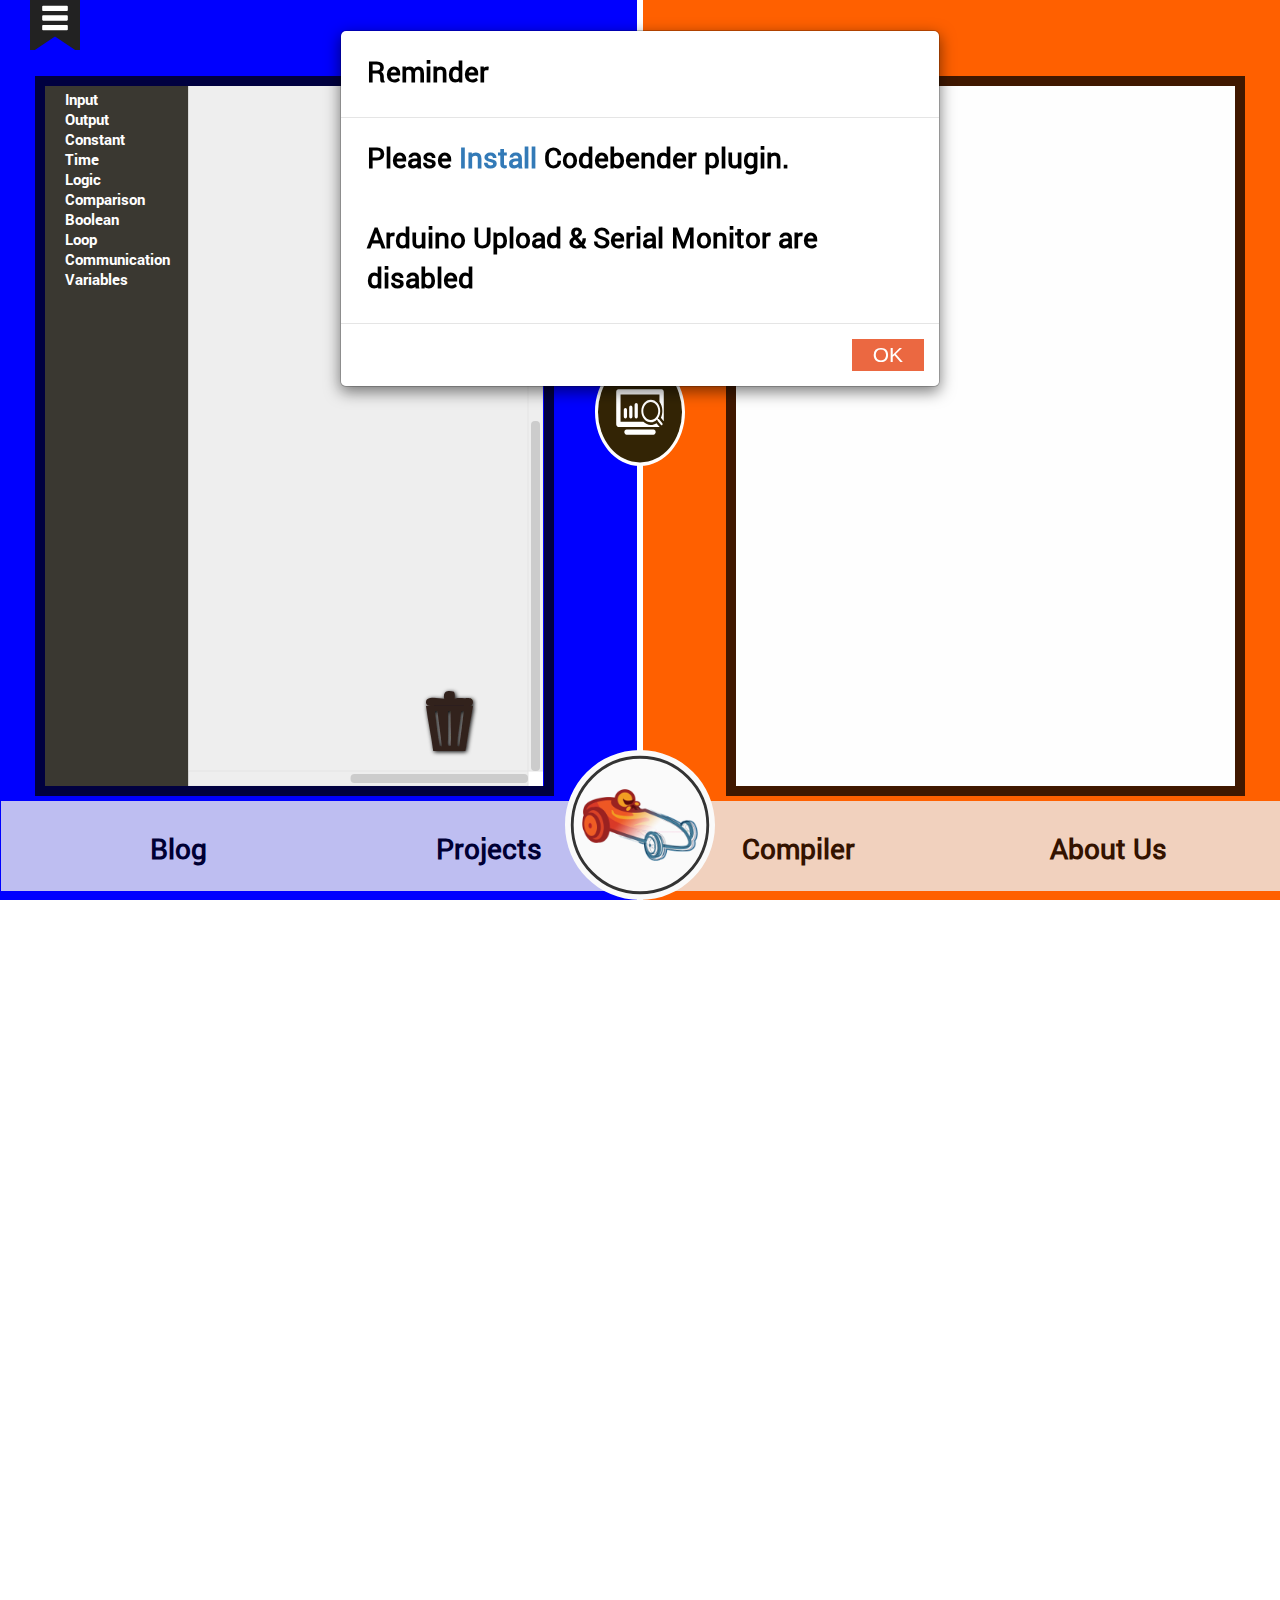
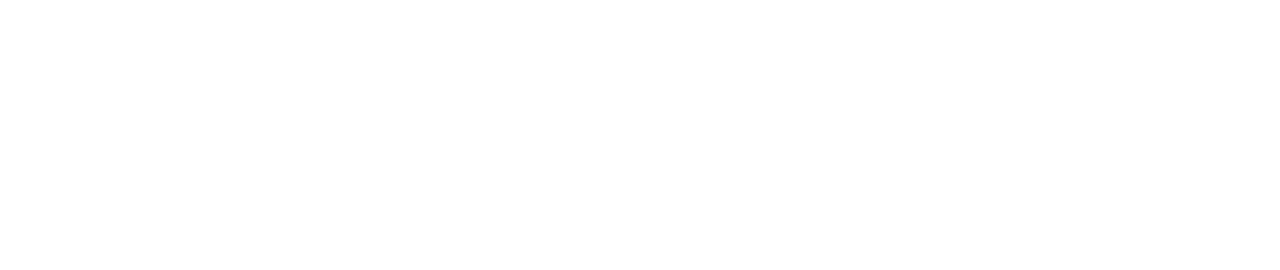
==== commit b85d4f22: "Merge branch 'master' of https://github.com/SoapboxRobotics/Website" ====
--- a/apps/blocklyduino/index.html
+++ b/apps/blocklyduino/index.html
@@ -228,7 +228,7 @@
 				color: #333333;
 				font-size: 1em;
 				background-color: #fefefe;
-				background-image: url("media/ArduinoWallpaper.png");
+				/*background-image: url("media/ArduinoWallpaper.png");*/
 				background-size: 100%;
 				z-index: 2;
 				border: 10px solid #401800;
@@ -646,16 +646,16 @@
 					<td id="tab_blocks" class="taboff"  onclick="tabClick(this.id)">Blockly</td>
 					<td id="tab_xml" class="taboff"  onclick="tabClick(this.id)">XML</td>
 					<td class="tabmin">
-					<button class="columnIcon" id="arduinoCode" onclick="arduinoCode()">
+					<button class="columnIcon" id="arduinoCode" onclick="arduinoCode()" title="Write">
 						<!-- Arduino -->
 					</button>
-					<button class="columnIcon" id="cb_cf_verify_btn" data-toggle="modal" data-target="#verifyModal">
+					<button class="columnIcon" id="cb_cf_verify_btn" data-toggle="modal" data-target="#verifyModal" title="Compile">
 						<!-- Compile the Code! -->
 					</button>
-					<button class="columnIcon" id="cb_cf_flash_btn" data-toggle="modal" data-target="#flashModal">
+					<button class="columnIcon" id="cb_cf_flash_btn" data-toggle="modal" data-target="#flashModal" title="Compile and Flash">
 						<!-- Compile and Flash! -->
 					</button>
-					<button class="columnIcon" id="cb_cf_serial_monitor_connect" data-toggle="modal" data-target="#serialModal">
+					<button class="columnIcon" id="cb_cf_serial_monitor_connect" data-toggle="modal" data-target="#serialModal" title="Serial Monitor">
 						<!-- Open Serial Monitor -->
 					</button></td>
 
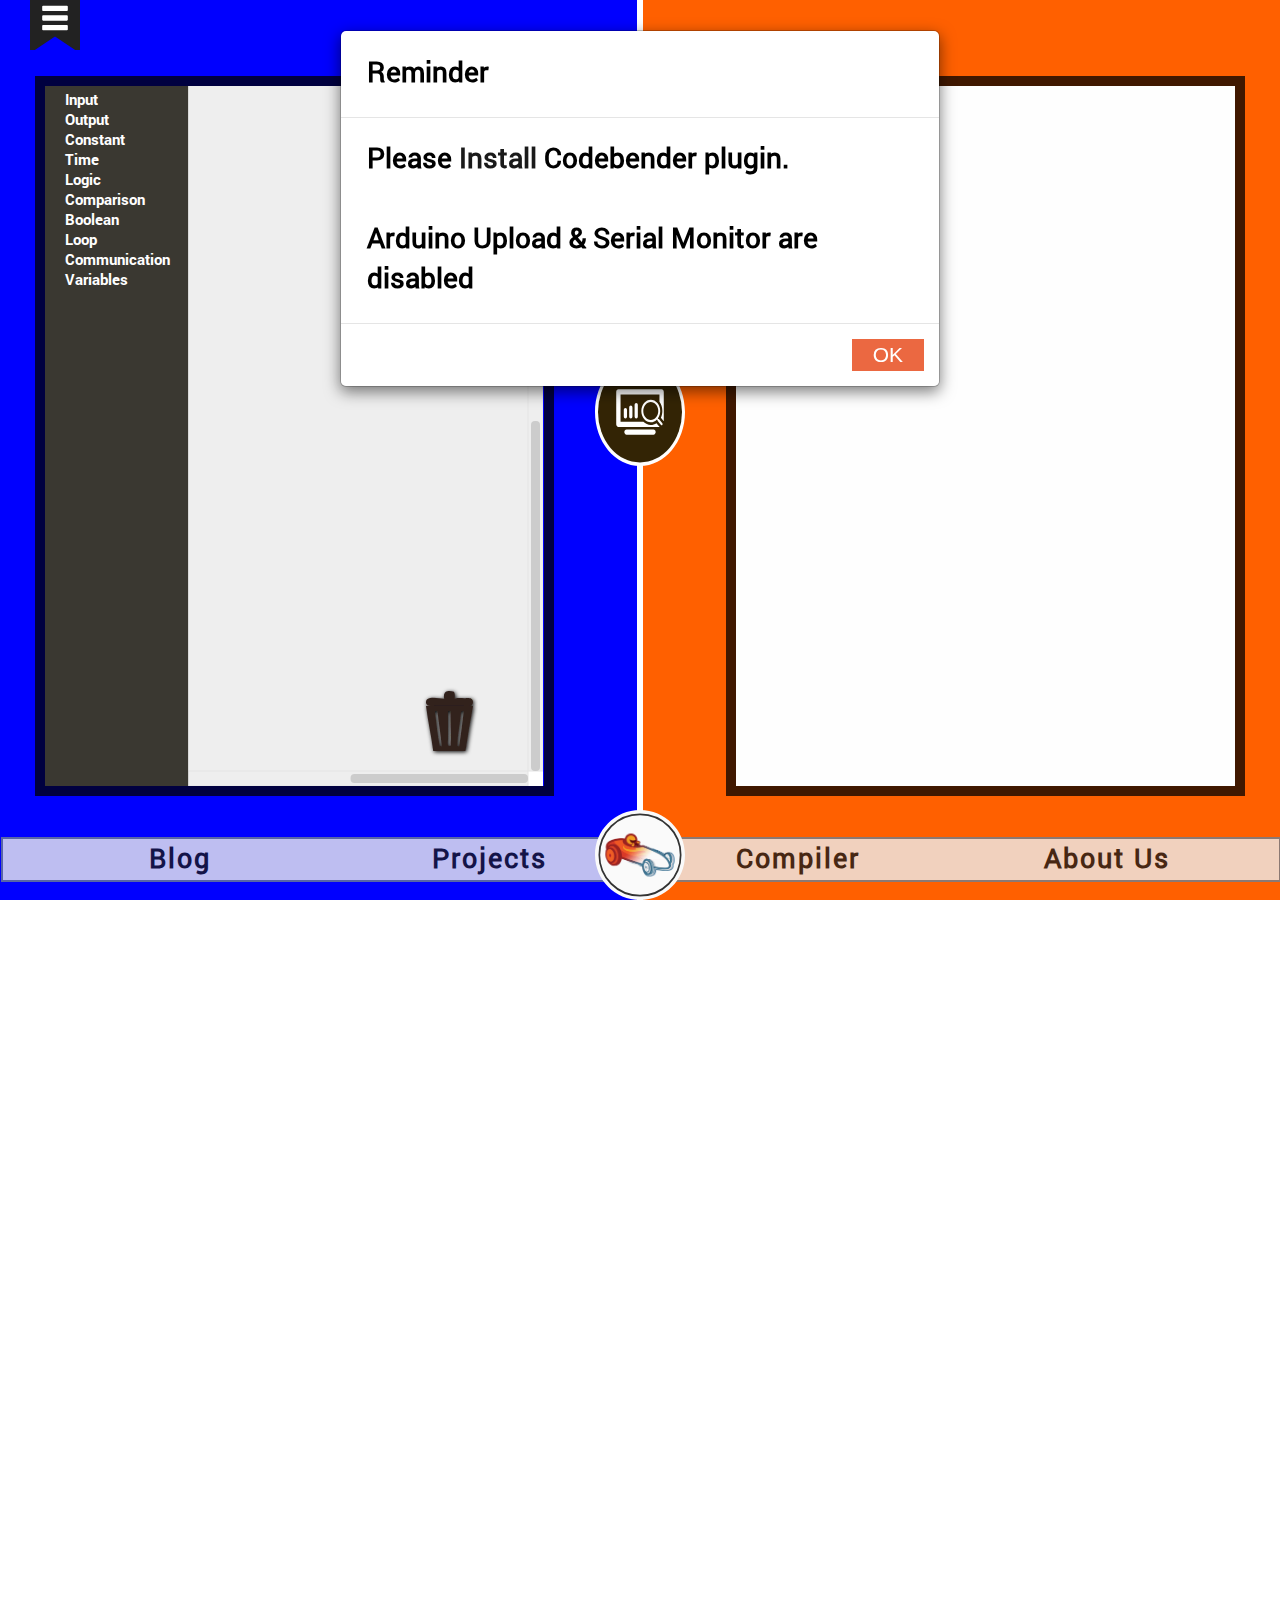
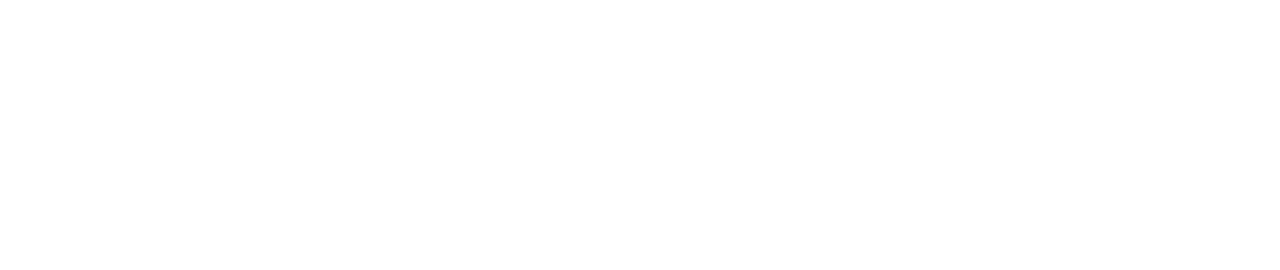
==== commit 99fad589: "Changed the nav bar" ====
--- a/apps/blocklyduino/index.html
+++ b/apps/blocklyduino/index.html
@@ -131,18 +131,17 @@
 		</script>
 		<link href="css/bootstrap.min.css" rel="stylesheet">
 		<style>
-			p{
+			p {
 				/*position: absolute;*/
 				z-index: 9999999;
-				color:black;
+				color: black;
 				font-weight: bold;
 				font-size: 2em;
-				font-family: Roboto-Regular;	
+				font-family: Roboto-Regular;
 				margin-top: 1%;
 				margin-left: 2%;
-
-			}
-			
+			}
+
 			body {
 				font-family: sans-serif;
 				margin: 0;
@@ -341,7 +340,7 @@
 				color: white;
 			}
 			button:active {
-				
+
 				border: none;
 			}
 			button:hover {
@@ -465,18 +464,21 @@
 				margin-right: auto;
 				background-image: url("media/homeLink.svg");
 				background-size: 100% 100%;
-				height: 150px;
-				width: 150px;
+				height: 10vh;
+				width: 10vh;
 				background-color: transparent;
+				z-index: 9999;
 			}
 
 			#navBarBG {
 				width: 100%;
-				height: 90px;
+				height: 5vh;
 				position: fixed;
-				bottom: 1%;
+				bottom: 2vh;
 				background-color: #eeeeee;
 				opacity: 0.8;
+				z-index: 9999;
+				border: 2px solid slategrey;
 			}
 
 			.navButton {
@@ -485,16 +487,26 @@
 				margin-left: 3.9%;
 				height: 100%;
 				text-align: center;
-				color: black;
+				vertical-align: center;
+				color: #1a1a1a;
 				font-family: Roboto-Regular;
+				letter-spacing: 2px;
 				display: inline-block;
-				font-weight: 900;
-				font-size: 2em;
-				padding-top: 28px;
-				padding-bottom: 28px;
+				font-weight: bolder;
+				font-size: 3vh;
 			}
 			.navButton:hover {
 				background-color: black;
+				color: white;
+			}
+
+			a {
+				text-decoration: none;
+			}
+
+			a:link, a:visited, a:active {
+				text-decoration: none;
+				color: #1a1a1a;
 			}
 
 			a:hover {
@@ -558,20 +570,23 @@
 			<a href="http://www.soapboxrobotics.com/" id="homeLink"></a>
 		</div>
 		<button  class="drawerToggle drawerClosed"></button>
-		
+
 		<!-- Modal -->
 		<div class="modal fade" id="startupModal" tabindex="-1" role="dialog" aria-labelledby="myModalLabel" aria-hidden="true">
 			<div class="modal-dialog">
 				<div class="modal-content">
 					<div class="modal-header">
-						<p id="status">Reminder</p>
+						<p id="status">
+							Reminder
+						</p>
 					</div>
 					<div class="modal-body">
-						<p> Please 
-						<a href="https://codebender.cc/static/plugin">Install</a>
-						Codebender plugin. 
-						<br><br>
-						Arduino Upload & Serial Monitor are disabled
+						<p>
+							Please <a href="https://codebender.cc/static/plugin">Install</a>
+							Codebender plugin.
+							<br>
+							<br>
+							Arduino Upload & Serial Monitor are disabled
 					</div>
 					<div class="modal-footer">
 						<button type="button" id="serial_disconnect" data-toggle="modal" data-dismiss="modal">
@@ -581,7 +596,7 @@
 				</div>
 			</div>
 		</div>
-		
+
 		<!-- Serial Modal -->
 		<div class="modal fade" id="serialModal" tabindex="-1" role="dialog" aria-labelledby="myModalLabel" aria-hidden="true">
 			<div class="modal-dialog">
@@ -600,13 +615,15 @@
 				</div>
 			</div>
 		</div>
-		
+
 		<!-- Verify Modal -->
 		<div class="modal fade" id="verifyModal" tabindex="-1" role="dialog" aria-labelledby="myModalLabel" aria-hidden="true">
 			<div class="modal-dialog">
 				<div class="modal-content">
 					<div class="modal-header">
-						<p id="status">Compiling</p>
+						<p id="status">
+							Compiling
+						</p>
 					</div>
 					<div class="modal-body">
 						<p id="verify_modal_output"></p>
@@ -619,13 +636,15 @@
 				</div>
 			</div>
 		</div>
-		
+
 		<!-- Flash Modal -->
 		<div class="modal fade" id="flashModal" tabindex="-1" role="dialog" aria-labelledby="myModalLabel" aria-hidden="true">
 			<div class="modal-dialog">
 				<div class="modal-content">
 					<div class="modal-header">
-						<p id="status">Uploading</p>
+						<p id="status">
+							Uploading
+						</p>
 					</div>
 					<div class="modal-body">
 						<p id="flash_modal_output"></p>
